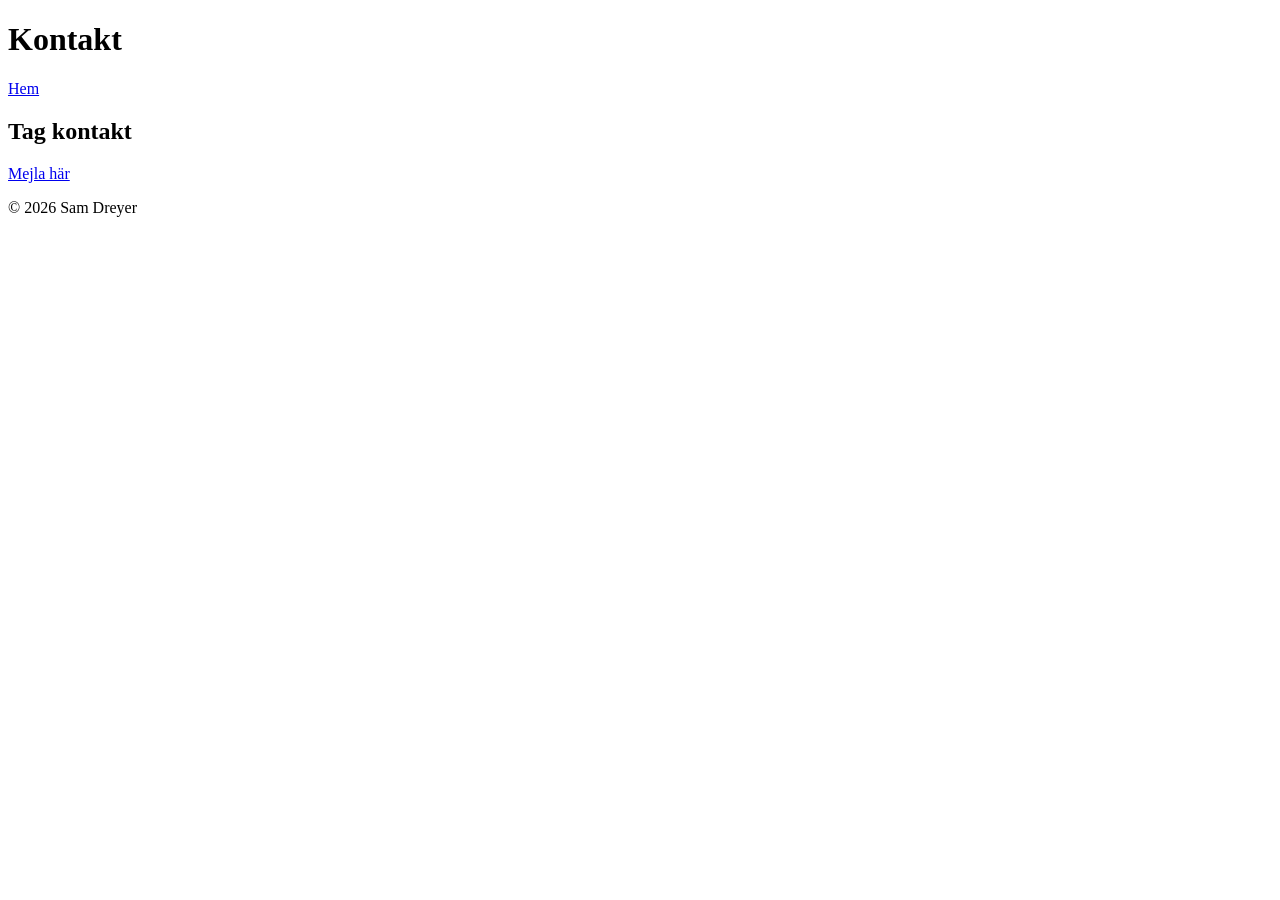
==== contact.html @ 68e8bcf0 "Rename contact to contact.html" ====
<!DOCTYPE html>

<html>
    <head>
        <title>Kontact - Sam Dreyer</title>
        <meta charset="UTF-8">
        <link rel="stylesheet" href="styles.css">
        <meta name="keywords" content="HTML">
        <meta name="description" content="Contact Page">
        <meta name="author" content="Sam Dreyer">
        <meta name="viewport" content="width=device-width, initial-scale=1.0">
        <base href="https://samdreyer.com/" target="_blank">
    </head>

    <body>

        <header>
            <h1>Kontakt</h1>
            
            <a href="index.html">Hem</a>
        </header>

        <section>
            <h1>Tag kontakt</h1>
            <p><a href="mailto:mail@samdreyer.com">Mejla här</a></p>
        </section>

        <footer>
            © 2026 Sam Dreyer
        </footer>

    </body>

</html>
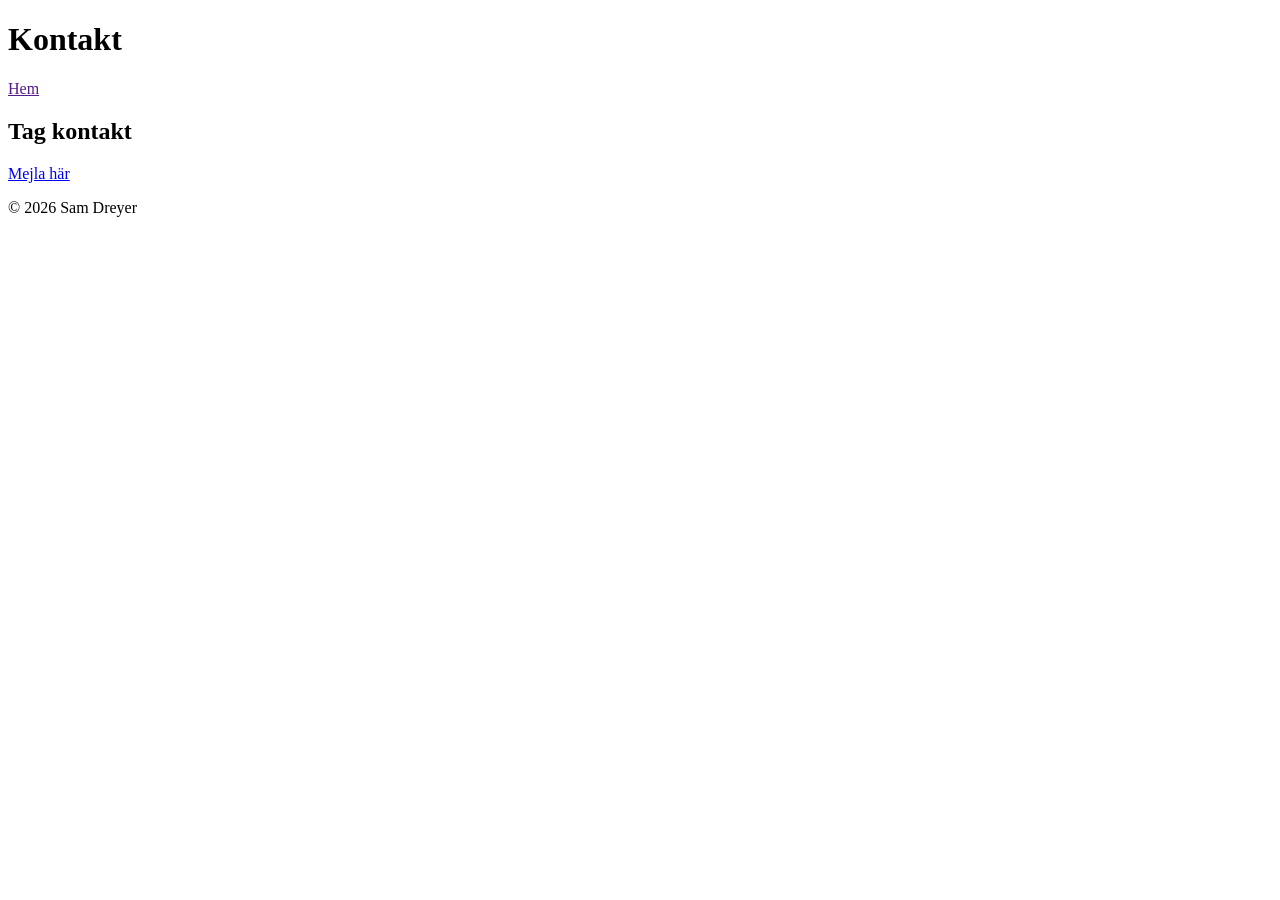
==== commit c8024c21: "Update contact.html" ====
--- a/contact.html
+++ b/contact.html
@@ -2,7 +2,7 @@
 
 <html>
     <head>
-        <title>Kontact - Sam Dreyer</title>
+        <title>Kontakt - Sam Dreyer</title>
         <meta charset="UTF-8">
         <link rel="stylesheet" href="styles.css">
         <meta name="keywords" content="HTML">
@@ -17,7 +17,7 @@
         <header>
             <h1>Kontakt</h1>
             
-            <a href="index.html">Hem</a>
+            <a href="">Hem</a>
         </header>
 
         <section>
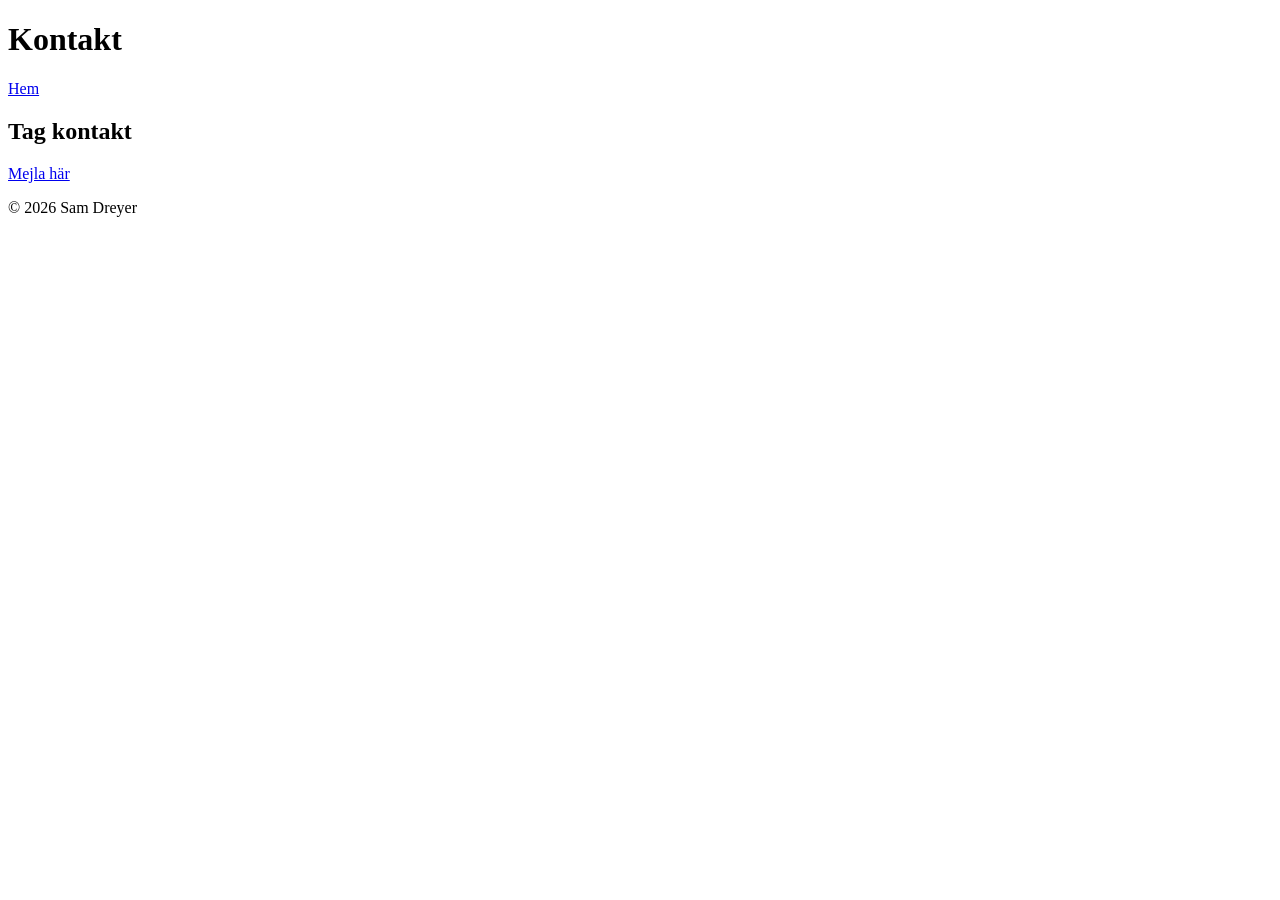
==== commit 60c8700f: "Update contact.html" ====
--- a/contact.html
+++ b/contact.html
@@ -9,7 +9,6 @@
         <meta name="description" content="Contact Page">
         <meta name="author" content="Sam Dreyer">
         <meta name="viewport" content="width=device-width, initial-scale=1.0">
-        <base href="https://samdreyer.com/" target="_blank">
     </head>
 
     <body>
@@ -17,7 +16,7 @@
         <header>
             <h1>Kontakt</h1>
             
-            <a href="">Hem</a>
+            <a href="/">Hem</a>
         </header>
 
         <section>
